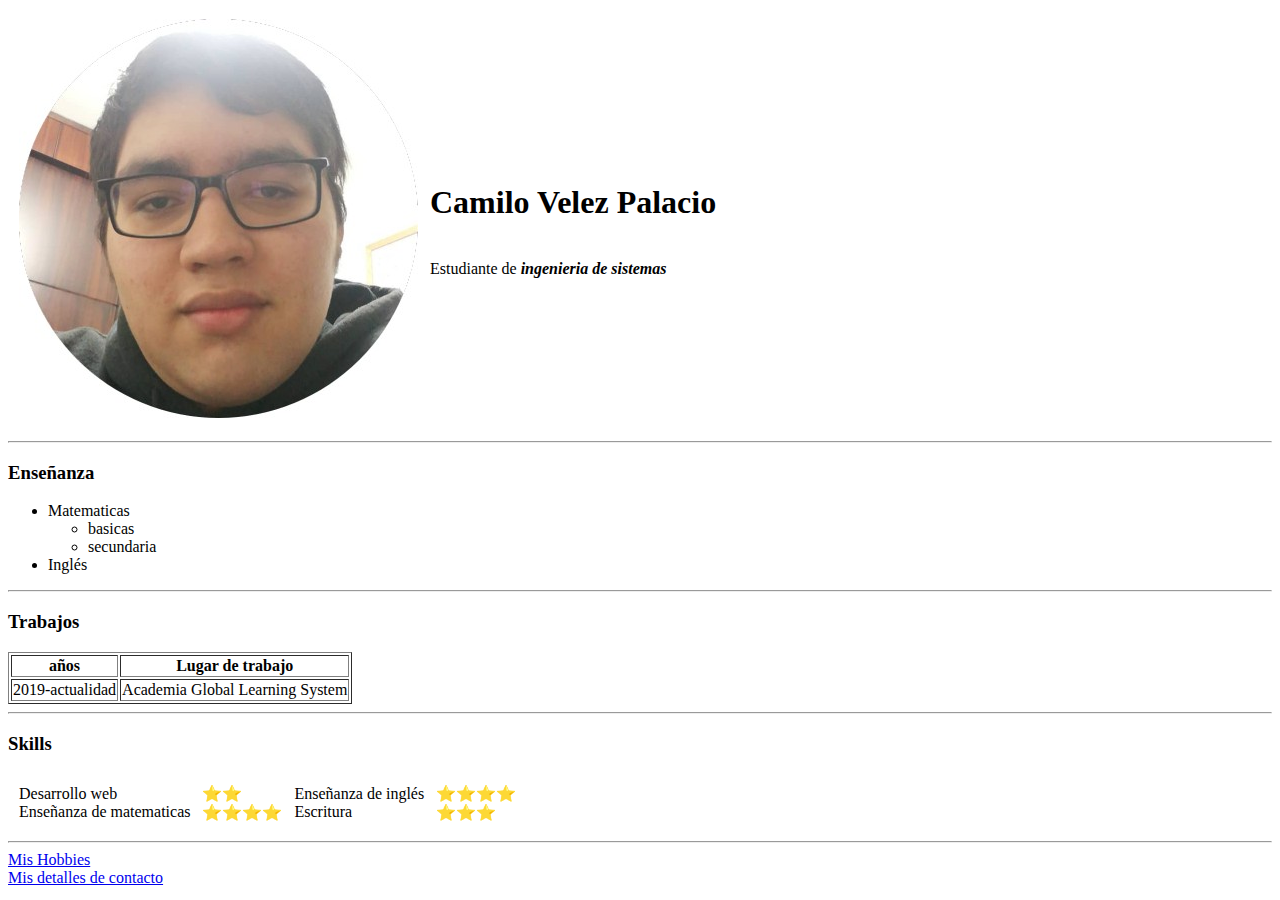
==== index.html @ 70b6c86c "Add files via upload" ====
<!DOCTYPE html>
<html lang="en" dir="ltr">

<head>
  <meta charset="utf-8">
  <title>Sitio Personal de Camilo</title>
</head>

<body>
  <table cellspacing= "10">
    <tr>
      <td><img src="Images/circle-cropped.jpg" alt="imagen de camilo velez"></td>
      <td><h1>Camilo Velez Palacio</h1><br>Estudiante de <em><strong>ingenieria de sistemas</strong></em></td>
    </tr>
  </table>

  <hr>
  <h3>Enseñanza</h3>
  <ul>
    <li>Matematicas</li>
    <ul>
      <li>basicas</li>
      <li>secundaria</li>
    </ul>
    <li>Inglés</li>
  </ul>
  <hr>
  <h3>Trabajos</h3>
  <table border="1">
    <thead>
      <th>años</th>
      <th>Lugar de trabajo</th>
    </thead>
    <tbody>
      <tr>
        <td>2019-actualidad</td>
        <td>Academia Global Learning System</td>
      </tr>

    </tbody>

  </table>
  <hr>
  <h3>Skills</h3>
    <table cellspacing = "10">
      <tr>
        <td>Desarrollo web <br> Enseñanza de matematicas</td>
        <td>⭐⭐<br>⭐⭐⭐⭐</td>
        <td>Enseñanza de inglés <br> Escritura</td>
        <td>⭐⭐⭐⭐  <br> ⭐⭐⭐</td>
      </tr>
    </table>
  <hr>
  <a href="hobbies.html">Mis Hobbies</a>
  <br>
  <a href="contact.html">Mis detalles de contacto</a>

</body>

</html>
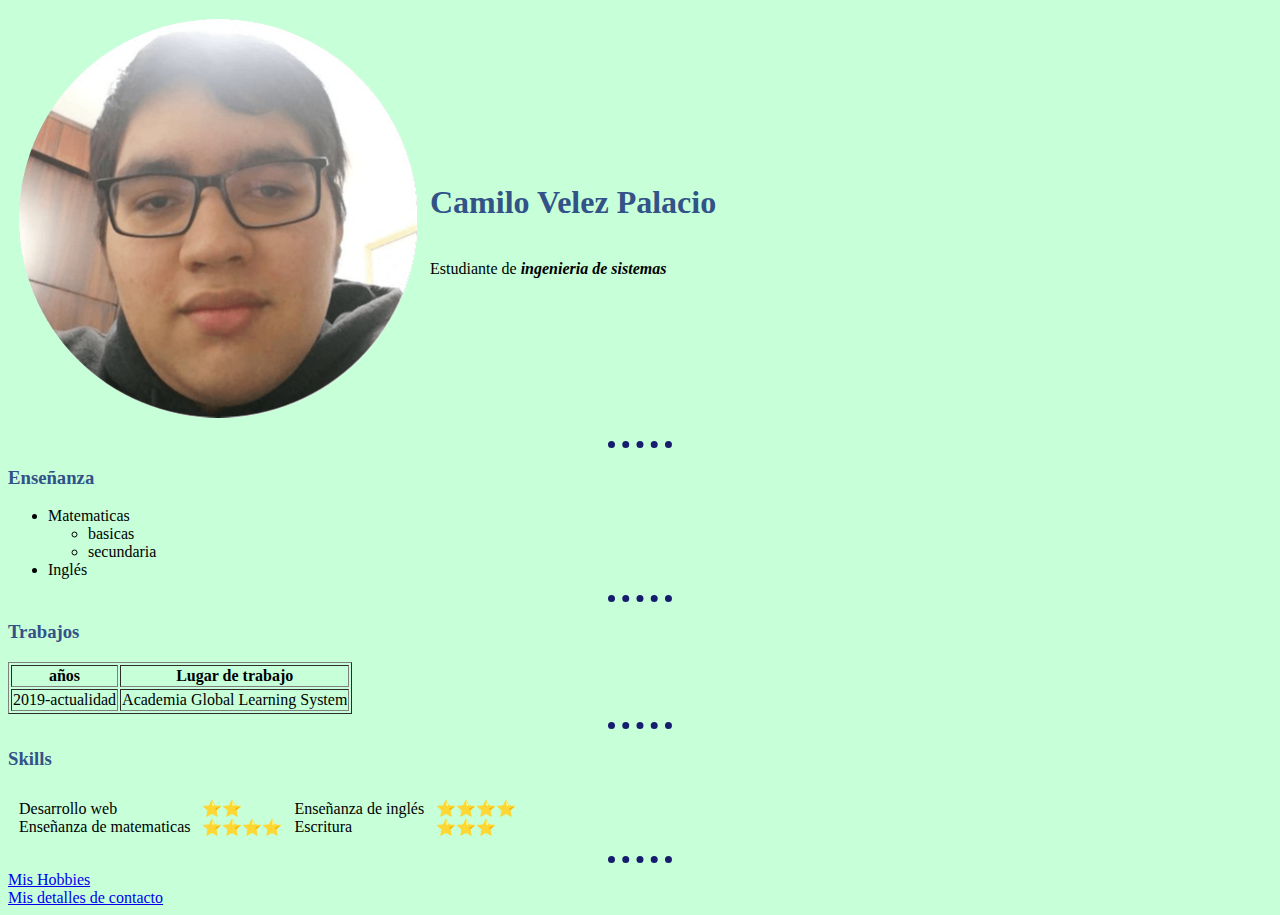
==== commit 23bb74eb: "new cv css" ====
--- a/index.html
+++ b/index.html
@@ -4,12 +4,13 @@
 <head>
   <meta charset="utf-8">
   <title>Sitio Personal de Camilo</title>
+  <link rel="stylesheet" href="css/styles.css">
 </head>
 
 <body>
   <table cellspacing= "10">
     <tr>
-      <td><img src="Images/circle-cropped.jpg" alt="imagen de camilo velez"></td>
+      <td><img src="Images/circle-cropped.png" alt="imagen de camilo velez"></td>
       <td><h1>Camilo Velez Palacio</h1><br>Estudiante de <em><strong>ingenieria de sistemas</strong></em></td>
     </tr>
   </table>
--- a/css/styles.css
+++ b/css/styles.css
@@ -0,0 +1,17 @@
+  body{
+    background-color: #c7ffd8;
+  }
+  hr{
+    border-style:none;
+    border-top-style: dotted;
+    border-color: #161d6f;
+    border-width: 7px;
+    height: 0px;
+    width: 5%;
+  }
+  h1{
+    color: #325288;
+  }
+  h3{
+    color: #325288;
+  }
